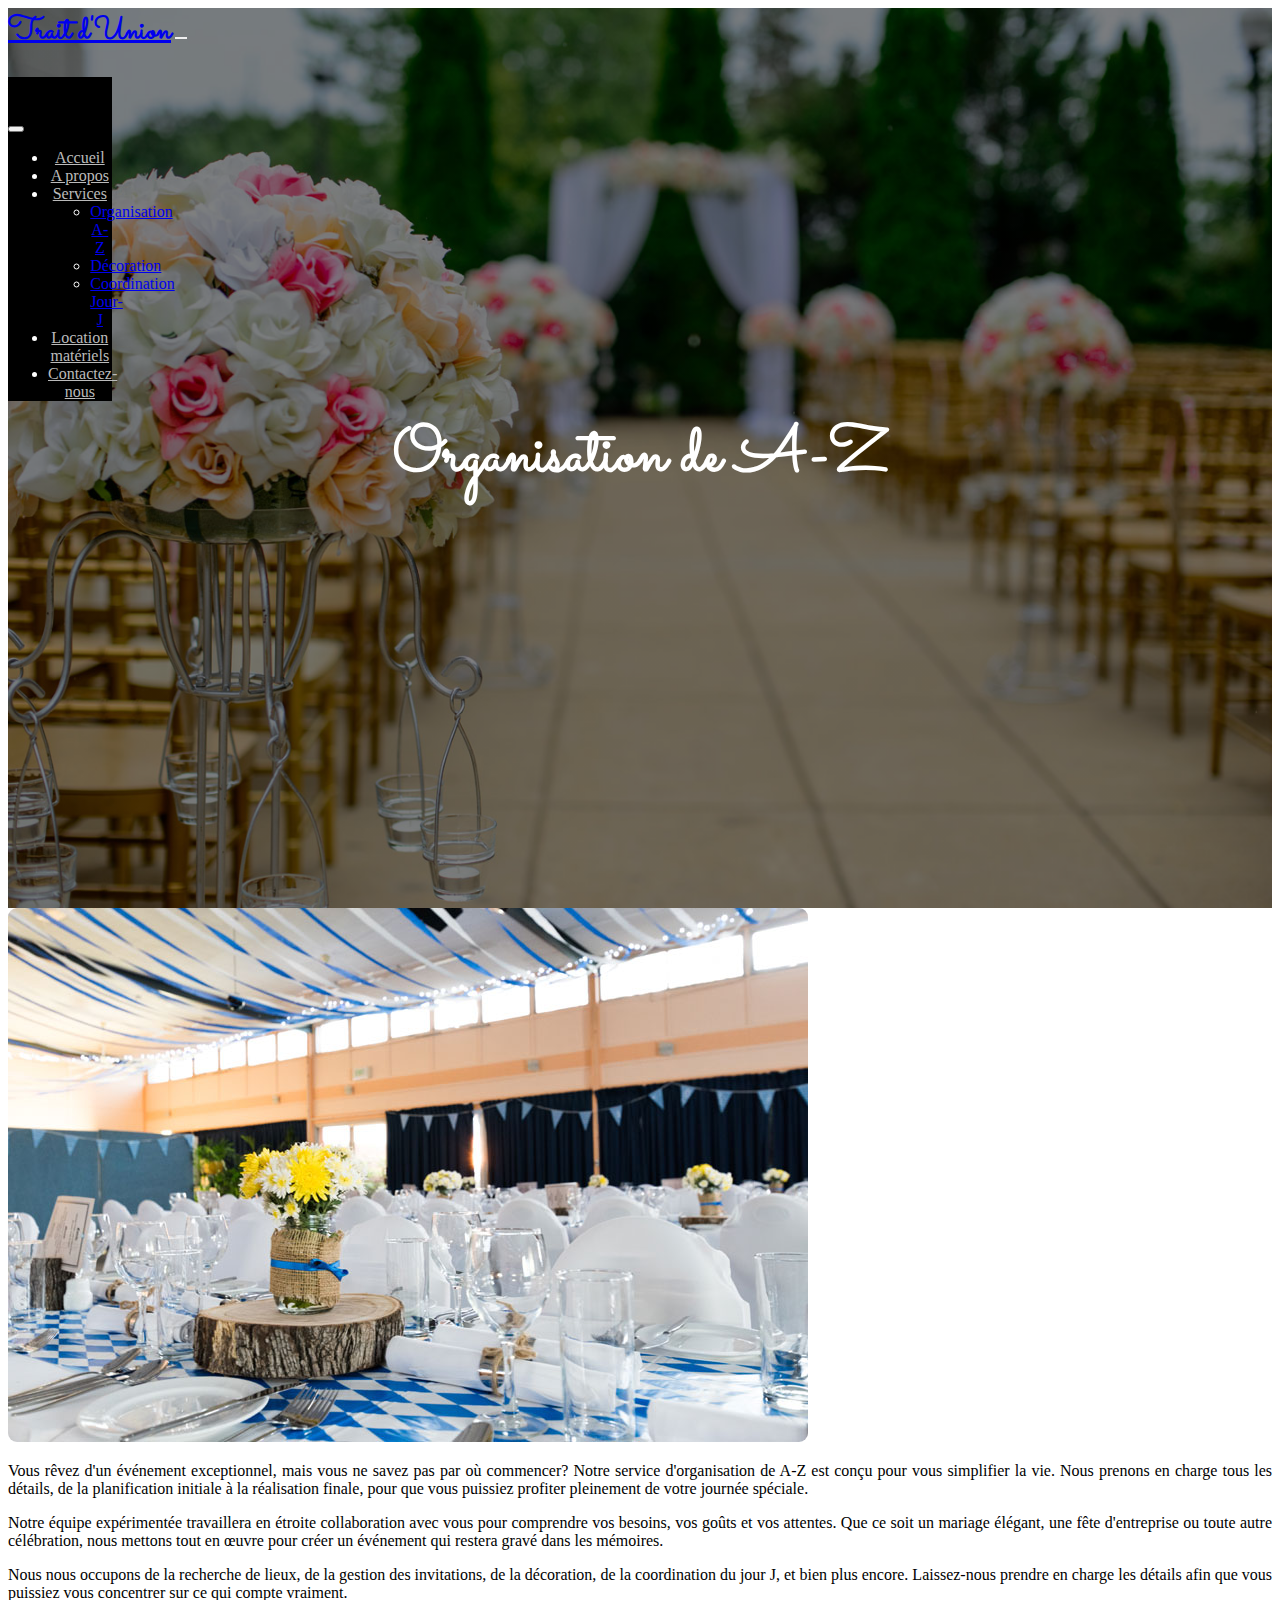
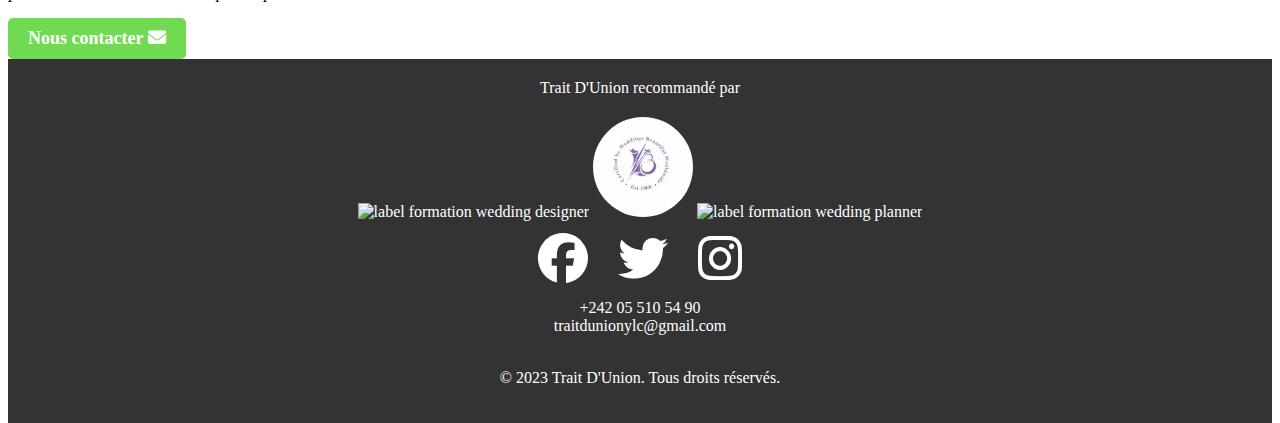
==== az.html @ 95d66e8c "images changes" ====
<!DOCTYPE html>
<html>
<head>
    <meta charset="utf-8">
    <meta http-equiv="X-UA-Compatible" content="IE=edge">
    <title>Trait d'Union</title>
    <meta name="description" content="Bienvenue chez Votre Agence d'Organisation d'Événements, spécialisée dans la planification et l'exécution sans faille d'événements. Contactez-nous pour des événements mémorables et réussis.">
    <meta name="viewport" content="width=device-width, initial-scale=1">
    <link href='https://fonts.googleapis.com/css?family=Work+Sans:400,300,600,400italic,700' rel='stylesheet' type='text/css'>
    <link href="https://fonts.googleapis.com/css?family=Sacramento" rel="stylesheet">
    <link href="https://cdn.jsdelivr.net/npm/bootstrap@5.3.2/dist/css/bootstrap.min.css" rel="stylesheet" integrity="sha384-T3c6CoIi6uLrA9TneNEoa7RxnatzjcDSCmG1MXxSR1GAsXEV/Dwwykc2MPK8M2HN" crossorigin="anonymous">
    <link rel="stylesheet" href="https://fonts.googleapis.com/css2?family=Roboto:wght@400;700&family=Playfair+Display:wght@700&display=swap">
    <link href="https://fonts.googleapis.com/css2?family=Nunito:ital,wght@0,200;0,300;0,400;0,900;1,300;1,1000&display=swap" rel="stylesheet">
    <link rel="stylesheet" href="style.css">
    <link rel="stylesheet" href="https://cdnjs.cloudflare.com/ajax/libs/font-awesome/6.5.1/css/all.min.css">
    <link href="https://unpkg.com/aos@2.3.1/dist/aos.css" rel="stylesheet">
    <script src="anime/lib/anime.min.js"></script>

</head>
<body>

<div class="banner">

    <nav class="navbar navbar-expand-lg navbar-dark">
        <div class="container-fluid">
            <a class="navbar-brand" href="index.html">Trait d'Union</a>
            <button class="navbar-toggler" type="button" data-bs-toggle="offcanvas" data-bs-target="#navbarNav" aria-controls="navbarNav" aria-expanded="false" aria-label="Toggle navigation">
                <span class="navbar-toggler-icon"></span>
            </button>
            <div class="offcanvas offcanvas-end" tabindex="-1" id="navbarNav" aria-labelledby="navbarNavLabel">
                <div class="offcanvas-header">
                    <h5 class="offcanvas-title" id="navbarNavLabel">Menu</h5>
                    <button type="button" class="btn-close text-reset" data-bs-dismiss="offcanvas" aria-label="Close"></button>
                </div>
                <div class="offcanvas-body">
                    <ul class="navbar-nav">
                        <li class="nav-item">
                            <a class="nav-link" href="index.html">Accueil</a>
                        </li>
                        <li class="nav-item">
                            <a class="nav-link" href="#hero">A propos</a>
                        </li>
                        <li class="nav-item dropdown">
                            <a class="nav-link dropdown-toggle" href="#" id="navbarDropdown" role="button" data-bs-toggle="dropdown" aria-expanded="false">
                                Services
                            </a>
                            <ul class="dropdown-menu" aria-labelledby="navbarDropdown">
                                <li><a class="dropdown-item" href="az.html">Organisation A-Z</a></li>
                                <li><a class="dropdown-item" href="deco.html">Décoration</a></li>
                                <li><a class="dropdown-item" href="coord.html">Coordination Jour-J</a></li>
                            </ul>
                        </li>
                        <li class="nav-item">
                            <a class="nav-link" href="location.html">Location matériels</a>
                        </li>
                        <li class="nav-item">
                            <a class="nav-link" href="contact.html">Contactez-nous</a>
                        </li>
                    </ul>
                </div>
            </div>
        </div>
    </nav>

    <div class="banner-text">
        <!-- <h1>Trait</h1>
        <p>D'union</p> -->
        <p class="pub" data-aos="fade-up" data-aos-duration="1000">Organisation de A-Z</p>
    </div>
</div>

<main class="container">

    
    <section class="container mt-5 mb-5">
        <div class="row">
            <div class="col-md-6">
                <img src="images/gallery-2.jpg" class="img-fluid" alt="Illustration" style="border-radius: 9px;">
            </div>
            <div class="col-md-6 mt-1" style="text-align: justify;">
                <p class="">
                    Vous rêvez d'un événement exceptionnel, mais vous ne savez pas par où commencer? Notre service d'organisation de A-Z est conçu pour vous simplifier la vie. Nous prenons en charge tous les détails, de la planification initiale à la réalisation finale, pour que vous puissiez profiter pleinement de votre journée spéciale.
                </p>
    
                <p>
                    Notre équipe expérimentée travaillera en étroite collaboration avec vous pour comprendre vos besoins, vos goûts et vos attentes. Que ce soit un mariage élégant, une fête d'entreprise ou toute autre célébration, nous mettons tout en œuvre pour créer un événement qui restera gravé dans les mémoires.
                </p>
    
                <p>
                    Nous nous occupons de la recherche de lieux, de la gestion des invitations, de la décoration, de la coordination du jour J, et bien plus encore. Laissez-nous prendre en charge les détails afin que vous puissiez vous concentrer sur ce qui compte vraiment.
                </p>
                <a href="contact.html" class="btn btn-anchor">
                    Nous contacter <i class="fa fa-envelope" aria-hidden="true"></i>
                </a>
            </div>
        </div>
    </section>
   


</main>

<footer>
    <div class="container p-3">
        <span>Trait D'Union recommandé par</span>
        <div class="d-flex lab">
                <div class="labels">
                    <a href="http://www.weddingacademy.fr/label-wedding-expert/">
                        <img src="https://cdn.shopify.com/s/files/1/1898/8323/files/Label_Wedding_Designer_160x160@2x.png?v=1516801300" alt="label formation wedding designer"/>
                    </a>
                    <a href="http://www.weddingacademy.fr/label-wedding-expert/">
                        <img src="images/label1.jpg" class="lab-modif" alt="label formation wedding beutiful"/>
                    </a>
                    <a href="https://www.weddingacademy.fr/products/formation-seminaire-wedding-planner">
                        <img src="https://cdn.shopify.com/s/files/1/1898/8323/files/Label_Wedding_Planner_160x160@2x.png?v=1516801248" alt="label formation wedding planner">
                    </a>
                    <!-- Add more labels as needed -->
                </div>
        </div>
        <div class="row">
            <div class="col-lg-12">
                <ul class="social-icons">
                    <li><a href="#" target="_blank"><i class="fab fa-facebook"></i></a></li>
                    <li><a href="#" target="_blank"><i class="fab fa-twitter"></i></a></li>
                    <li><a href="#" target="_blank"><i class="fab fa-instagram"></i></a></li>
                    <!-- Add more social icons as needed -->
                </ul>
            </div>
        </div>
        <div class="">
            +242 05 510 54 90 <br> traitdunionylc@gmail.com
        </div>
        <br>
        <div class="row">
            <div class="col-lg-12">
                <p>&copy; 2023 Trait D'Union. Tous droits réservés.</p>
            </div>
        </div>
    </div>
</footer>


<script src="https://cdn.jsdelivr.net/npm/@popperjs/core@2.11.8/dist/umd/popper.min.js" integrity="sha384-I7E8VVD/ismYTF4hNIPjVp/Zjvgyol6VFvRkX/vR+Vc4jQkC+hVqc2pM8ODewa9r" crossorigin="anonymous"></script>
<script src="https://cdn.jsdelivr.net/npm/bootstrap@5.3.2/dist/js/bootstrap.min.js" integrity="sha384-BBtl+eGJRgqQAUMxJ7pMwbEyER4l1g+O15P+16Ep7Q9Q+zqX6gSbd85u4mG4QzX+" crossorigin="anonymous"></script>
<script src="https://cdnjs.cloudflare.com/ajax/libs/jquery/3.6.0/jquery.min.js"></script>
<script src="https://unpkg.com/aos@2.3.1/dist/aos.js"></script>
<script>
    AOS.init();
  </script>
<script src="script.js"></script>

</body>
</html>
---- style.css ----
body, html {
    height: 100%;
    scroll-behavior: smooth;
}

nav {
    z-index: 100;
    position: absolute;
}

.navbar-brand {
    font-family: "Sacramento", Arial, serif;
    font-size: 2rem;
    font-weight: bold;
}

.banner {
  background-image: linear-gradient(rgba(0, 0, 0, 0.5), rgba(0, 0, 0, 0.5)), url("images/img_bg_4.jpg");
  height: 100%;
  background-position: center;
  background-repeat: no-repeat;
  background-size: cover;
  position: relative;
}


/* .banner-text h1 {
    font-family: "Sacramento", Arial, serif;
    font-size: 100px;
} */

@keyframes fadeIn {
    from {
        opacity: 0;
    }
    to {
        opacity: 1;
    }
}

.banner-text {
    text-align: center;
    position: absolute;
    top: 50%;
    left: 50%;
    transform: translate(-50%, -50%);
}

.banner-text .pub {
    font-family: "Sacramento", Arial, serif;
    color: white;
    font-size: 65px;
    line-height: 1.5;
    font-weight: bold;
    animation: fadeIn 3s ease-out; /* Adjust duration and easing as needed */

}

@media only screen and (max-width: 768px) {
    .banner-text .pub {
        font-size: 60px;
    }
}

@media only screen and (max-width: 600px) {
    .banner-text .pub {
        font-size: 49px;
    }
}

@media only screen and (max-width: 400px) {
    .banner-text .pub {
        font-size: 40px;
    }
}



@keyframes fadeInFromBottom {
    0% {
        transform: translateY(50px);
        opacity: 0;
    }
    100% {
        transform: translateY(0);
        opacity: 1;
    }
}


/* Appliquer l'animation à l'image */
.animate-image {
    animation: fadeInFromBottom 2s ease-out;
    border-radius: 5px;
}

@media only screen and (max-width: 600px) {
    .animate-image {
        width: 100%;
        border-radius: 5px;
    }
}

.offcanvas-end {
    max-width: 50%;
    background-color: black;
}

.navbar-toggler {
    border: none;
}

.navbar-toggler:focus {
    -webkit-box-shadow: none;
    box-shadow: none;
}

.navbar-toggler span {
    color: red;
}

.offcanvas-body {
    color: white;
    text-align: center;
}

.navbar-nav {
    margin-left: auto; /* Push menu items to the right */
}

.nav-link {
    color: #bbb !important;
}

.nav-link:hover {
    color: white !important;
}

.dropdown-menu {
    width: 30%;
    border: none;
    color: white;
    text-align: center;
    margin: auto;
}

.nav-item.dropdown:hover .dropdown-menu {
    display: block;
}

.btn-anchor {
    display: inline-block;
    padding: 10px 20px;
    font-size: 18px;
    font-weight: 700;
    text-align: center;
    text-decoration: none;
    background-color: #70da50;
    color: #fff;
    border-radius: 5px;
    transition: background-color 0.3s;
}

.btn-anchor:hover {
    background-color: green;
}

/* PRESTATIONS */

.prestations-section {
    padding: 80px 0;
    background-image: linear-gradient(rgba(0, 0, 0, 0.5), rgba(0, 0, 0, 0.5)), url("images/TU/2.jpg");  /* Ajoutez une image de fond */
    background-position: center;
    background-repeat: no-repeat;
    background-size: cover;
    color: #fff; /* Couleur du texte sur l'image de fond */

}

.prestations-section a {
    text-decoration: none;
    color: white;
}

/* Nouveau style pour les cartes transparentes */
.prestation-card {
    background-color: rgba(255, 255, 255, 0.1); /* Fond de carte transparent */
    border: none;
    padding: 40px;
    border-radius: 10px;
    box-shadow: 0 0 20px rgba(0, 0, 0, 0.1); /* Ombre légère */
    color: white;
    margin: 20px;
    height: 400px;
    text-align: center;
}

/* Nouveau style pour les icônes dans les cartes */
.prestation-icon {
    font-size: 48px;
    color: #70da50;
    margin-bottom: 20px;
}



/* Galerie */

/* .gallery-section {
    animation: fadeIn 2s ease-out;
} */

.gallery-description {
    font-size: 18px;
    color: #666;
    max-width: 800px;
    margin: 0 auto;
    margin-bottom: 20px;
    text-align: center;
}

.mySlides img {
    vertical-align: middle;
    width: 400px;
    height: 500px;
}

@media only screen and (max-width: 768px) {
    .mySlides img {
        width: 300px;
        height: 300px;
    }
}

@media only screen and (max-width: 600px) {
    .mySlides img {
        width: 200px;
        height: 200px;
    }
}

/* Position the image container (needed to position the left and right arrows) */
.container-style {
    position: relative;
}

/* Hide the images by default */
.mySlides {
    display: none;
}

/* Add a pointer when hovering over the thumbnail images */
.cursor {
    cursor: pointer;
}

/* Next & previous buttons */
.prev, .next {
    cursor: pointer;
    position: absolute;
    top: 40%;
    width: auto;
    padding: 10px;
    margin-top: -50px;
    color: white;
    font-weight: bold;
    font-size: 20px;
    border-radius: 0 3px 3px 0;
    user-select: none;
    -webkit-user-select: none;
}

/* Position the "next button" to the right */
.next {
    right: 12px;
    border-radius: 3px 0 0 3px;
}

/* On hover, add a black background color with a little bit see-through */
.prev:hover, .next:hover {
    background-color: rgba(0, 0, 0, 0.8);
}

/* Number text (1/3 etc) */
.numbertext {
color: #f2f2f2;
    font-size: 12px;
    padding: 8px 12px;
    position: absolute;
    top: 0;
}

/* Container for image text */
.caption-container {
    text-align: center;
    background-color: #222;
    padding: 2px 16px;
    color: white;
}

.row:after {
    content: "";
    display: table;
    clear: both;
}

/* Six columns side by side */
.column {
    float: left;
    width: 16.66%;
}

/* Add a transparency effect for thumnbail images */
.demo {
    opacity: 0.6;
    height: 100px;
}

@media only screen and (max-width: 600px) {
    .demo {
        height: 30px;
    }
}

@media only screen and (max-width: 768px) {
    .demo {
        height: 45px;
    }
}

.active, .demo:hover {
    opacity: 1;
}

/* FOOTER */

footer {
    background-color: #333;
    color: white;
    text-align: center;
    padding: 20px 0;
}

/* Nouveau style pour les icônes de réseaux sociaux */
.social-icons {
    list-style: none;
    padding: 0;
    margin: 0;
    display: flex;
    justify-content: center;
    gap: 10px;
}

/* Nouveau style pour chaque icône de réseau social */
.social-icons li {
    display: inline-block;
    font-size: 50px;
    margin: 10px;
}

/* Couleur des icônes de réseau social */
.social-icons a {
    color: white;
}

/* Nouveau style pour la section des labels */
.lab {
    margin-top: 20px;
    display: flex;
    justify-content: center;
}

/* Nouveau style pour chaque label */
.labels a {
    text-decoration: none;
    width: 30%;
    color: white;
}

.labels a img {
    width: 100px;
}

.lab-modif {
    border-radius: 50%;
}


.products .col-md-4{
    margin-top: 10px;
}

.equipment-card {
    height: 500px;
}

.equipment-card img{
    height: 300px;
}
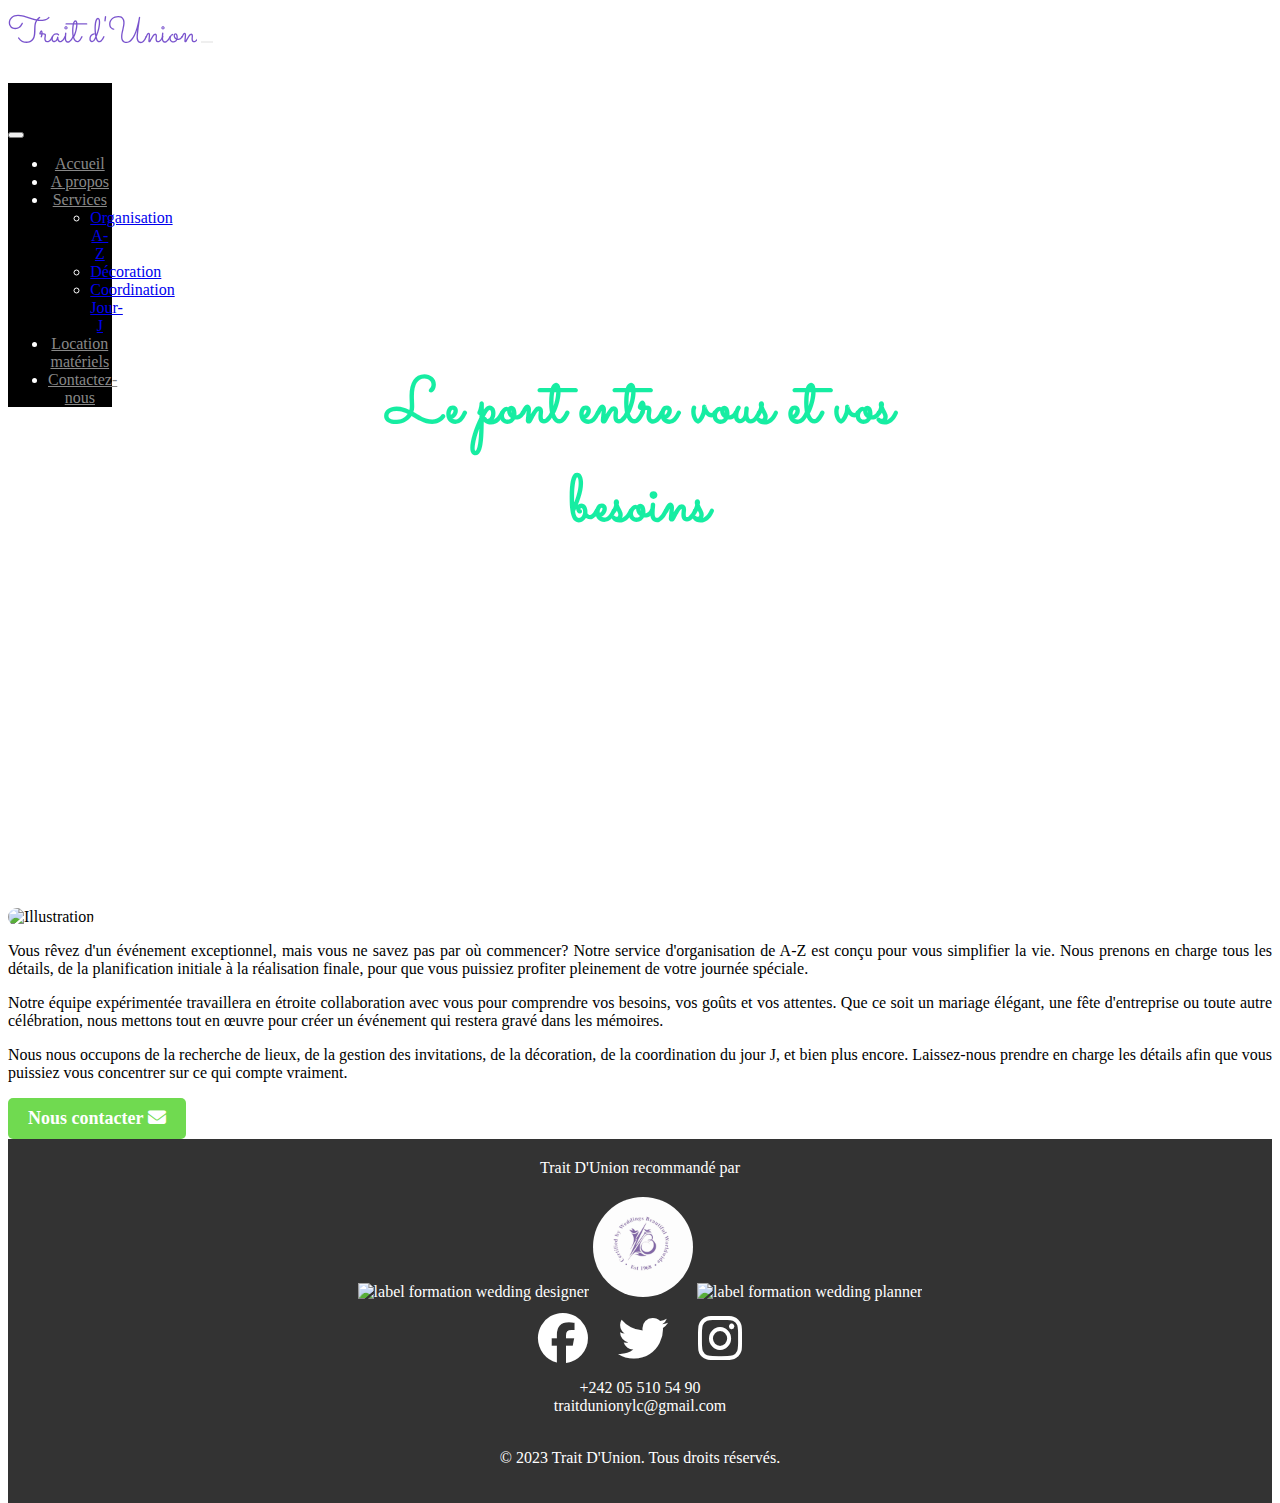
==== commit c77c35a8: "update" ====
--- a/az.html
+++ b/az.html
@@ -62,11 +62,19 @@
         </div>
     </nav>
 
-    <div class="banner-text">
-        <!-- <h1>Trait</h1>
-        <p>D'union</p> -->
-        <p class="pub" data-aos="fade-up" data-aos-duration="1000">Organisation de A-Z</p>
+    <!-- Video Banner -->
+    <div class="video-banner">
+        <video autoplay muted loop id="bg-video">
+            <source src="videos/video2.mp4" type="video/mp4">
+            vidéo non supportée.
+        </video>
+
+        <!-- Content Overlaid on Video -->
+        <div class="banner-text">
+            <p class="pub" data-aos="fade-up" data-aos-duration="1000">Le pont entre vous et vos besoins</p>
+        </div>
     </div>
+
 </div>
 
 <main class="container">
--- a/style.css
+++ b/style.css
@@ -3,6 +3,19 @@
     scroll-behavior: smooth;
 }
 
+.navbar-nav {
+    margin-left: auto; /* Push menu items to the right */
+}
+
+.nav-link {
+    color: #888 !important;
+    font-size: 20       px;
+}
+
+.nav-link:hover {
+    color: #444 !important;
+}
+
 nav {
     z-index: 100;
     position: absolute;
@@ -10,17 +23,88 @@
 
 .navbar-brand {
     font-family: "Sacramento", Arial, serif;
-    font-size: 2rem;
-    font-weight: bold;
-}
-
-.banner {
-  background-image: linear-gradient(rgba(0, 0, 0, 0.5), rgba(0, 0, 0, 0.5)), url("images/img_bg_4.jpg");
+    font-size: 2.3rem;
+    background: linear-gradient(
+        to right,
+        #7953cd 20%,
+        #00affa 30%,
+        #0190cd 70%,
+        #764ada 80%
+    );
+    -webkit-background-clip: text;
+    background-clip: text;
+    -webkit-text-fill-color: transparent;
+    background-size: 500% auto;
+    animation: textShine 2s ease-in-out infinite alternate;
+}
+
+/* .banner {
+  background-image: linear-gradient(rgba(0, 0, 0, 0.5), rgba(0, 0, 0, 0.5)), url("images/TU/back.jpg");
   height: 100%;
   background-position: center;
   background-repeat: no-repeat;
   background-size: cover;
   position: relative;
+} */
+
+/* Style the video banner */
+.video-banner {
+    position: relative;
+    width: 100%;
+    height: 100vh; /* Adjust as needed */
+    overflow: hidden;
+}
+
+/* Style the video element */
+#bg-video {
+    position: absolute;
+    top: 0;
+    left: 0;
+    width: 100%;
+    height: 100%;
+    object-fit: cover; /* Ensures the video covers the entire container */
+}
+
+/* Style the content overlaid on the video */
+.banner-text {
+    position: absolute;
+    top: 50%;
+    left: 50%;
+    transform: translate(-50%, -50%);
+    color: #fff;
+    text-align: center;
+}
+
+.banner-text .pub {
+    font-family: "Sacramento", Arial, serif;
+    color: white;
+    font-size: 65px;
+    line-height: 1.5;
+    font-weight: bold;
+    animation: fadeIn 3s ease-out;
+    background: linear-gradient(
+        to right,
+        #16eda2 20%,
+        #00affa 30%,
+        #0190cd 70%,
+        #764ada 80%
+    );
+    -webkit-background-clip: text;
+    background-clip: text;
+    -webkit-text-fill-color: transparent;
+    background-size: 500% auto;
+    animation: textShine 2s ease-in-out infinite alternate;
+
+}
+
+
+@keyframes textShine {
+    0% {
+        background-position: 0% 50%;
+    }
+    100% {
+        background-position: 100% 50%;
+    }
 }
 
 
@@ -38,23 +122,6 @@
     }
 }
 
-.banner-text {
-    text-align: center;
-    position: absolute;
-    top: 50%;
-    left: 50%;
-    transform: translate(-50%, -50%);
-}
-
-.banner-text .pub {
-    font-family: "Sacramento", Arial, serif;
-    color: white;
-    font-size: 65px;
-    line-height: 1.5;
-    font-weight: bold;
-    animation: fadeIn 3s ease-out; /* Adjust duration and easing as needed */
-
-}
 
 @media only screen and (max-width: 768px) {
     .banner-text .pub {
@@ -124,17 +191,6 @@
     text-align: center;
 }
 
-.navbar-nav {
-    margin-left: auto; /* Push menu items to the right */
-}
-
-.nav-link {
-    color: #bbb !important;
-}
-
-.nav-link:hover {
-    color: white !important;
-}
 
 .dropdown-menu {
     width: 30%;
@@ -169,7 +225,7 @@
 
 .prestations-section {
     padding: 80px 0;
-    background-image: linear-gradient(rgba(0, 0, 0, 0.5), rgba(0, 0, 0, 0.5)), url("images/TU/2.jpg");  /* Ajoutez une image de fond */
+    background-image: linear-gradient(rgba(0, 0, 0, 0.5), rgba(0, 0, 0, 0.5)), url("images/TU/back.jpg");  /* Ajoutez une image de fond */
     background-position: center;
     background-repeat: no-repeat;
     background-size: cover;
@@ -396,4 +452,21 @@
 
 .equipment-card img{
     height: 300px;
-}+}
+
+/*Whatsapp icon*/
+
+.whatsapp-button {
+    position: fixed;
+    width: 95px;
+    height: 95px;
+    bottom: 5px;
+    right: 5px;
+    z-index: 999;
+}
+
+.fa-square-whatsapp {
+    font-size: 80px;
+    cursor: pointer;
+    color: green;
+}
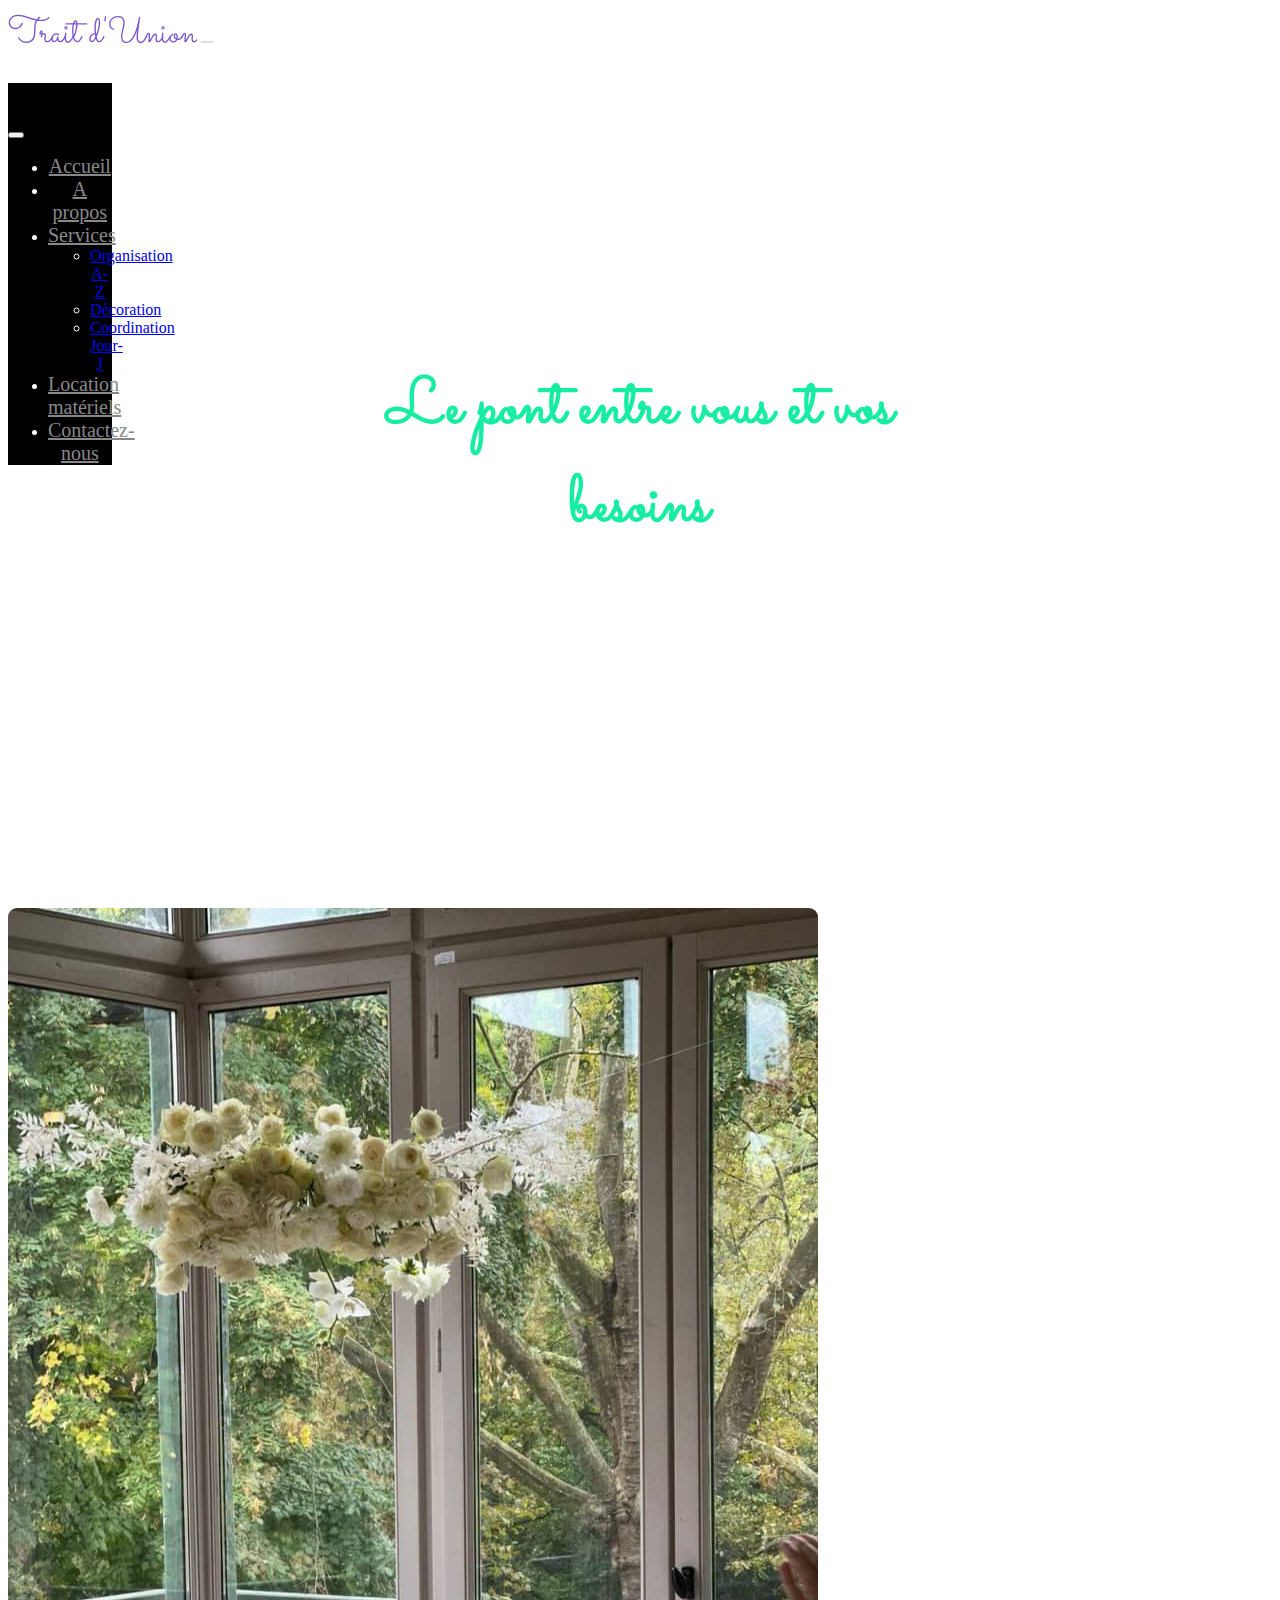
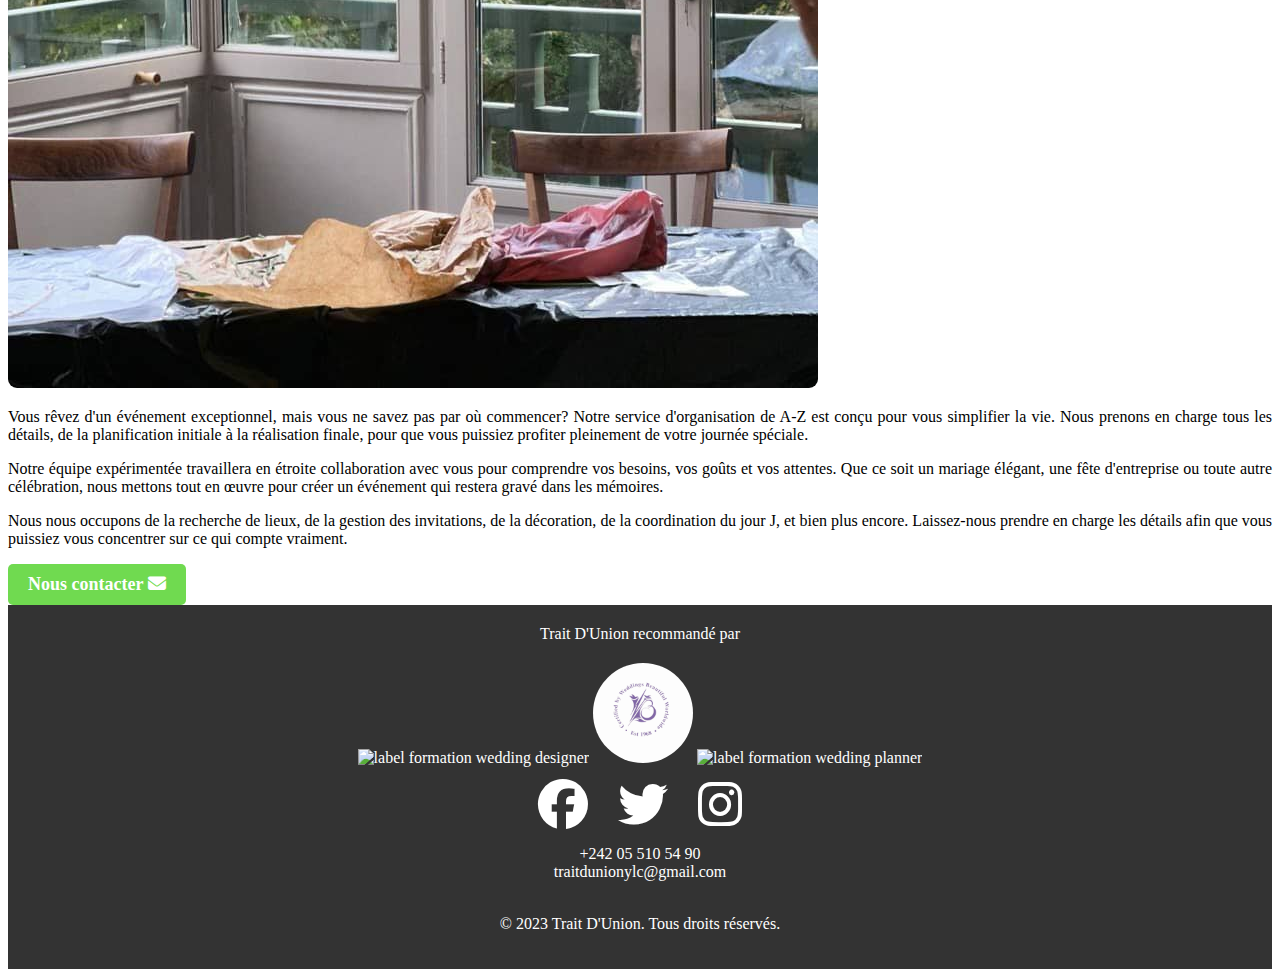
==== commit 6de10793: "update" ====
--- a/az.html
+++ b/az.html
@@ -38,7 +38,7 @@
                             <a class="nav-link" href="index.html">Accueil</a>
                         </li>
                         <li class="nav-item">
-                            <a class="nav-link" href="#hero">A propos</a>
+                            <a class="nav-link" href="index.html#hero">A propos</a>
                         </li>
                         <li class="nav-item dropdown">
                             <a class="nav-link dropdown-toggle" href="#" id="navbarDropdown" role="button" data-bs-toggle="dropdown" aria-expanded="false">
@@ -83,7 +83,7 @@
     <section class="container mt-5 mb-5">
         <div class="row">
             <div class="col-md-6">
-                <img src="images/gallery-2.jpg" class="img-fluid" alt="Illustration" style="border-radius: 9px;">
+                <img src="images/TU/9.jpg" class="img-fluid" alt="Illustration" style="border-radius: 9px;">
             </div>
             <div class="col-md-6 mt-1" style="text-align: justify;">
                 <p class="">
--- a/style.css
+++ b/style.css
@@ -3,13 +3,17 @@
     scroll-behavior: smooth;
 }
 
+.navbar-toggler {
+    background-color: #ddd;
+}
+
 .navbar-nav {
     margin-left: auto; /* Push menu items to the right */
 }
 
 .nav-link {
     color: #888 !important;
-    font-size: 20       px;
+    font-size: 20px;
 }
 
 .nav-link:hover {
@@ -19,6 +23,7 @@
 nav {
     z-index: 100;
     position: absolute;
+    background-color: #fff;
 }
 
 .navbar-brand {
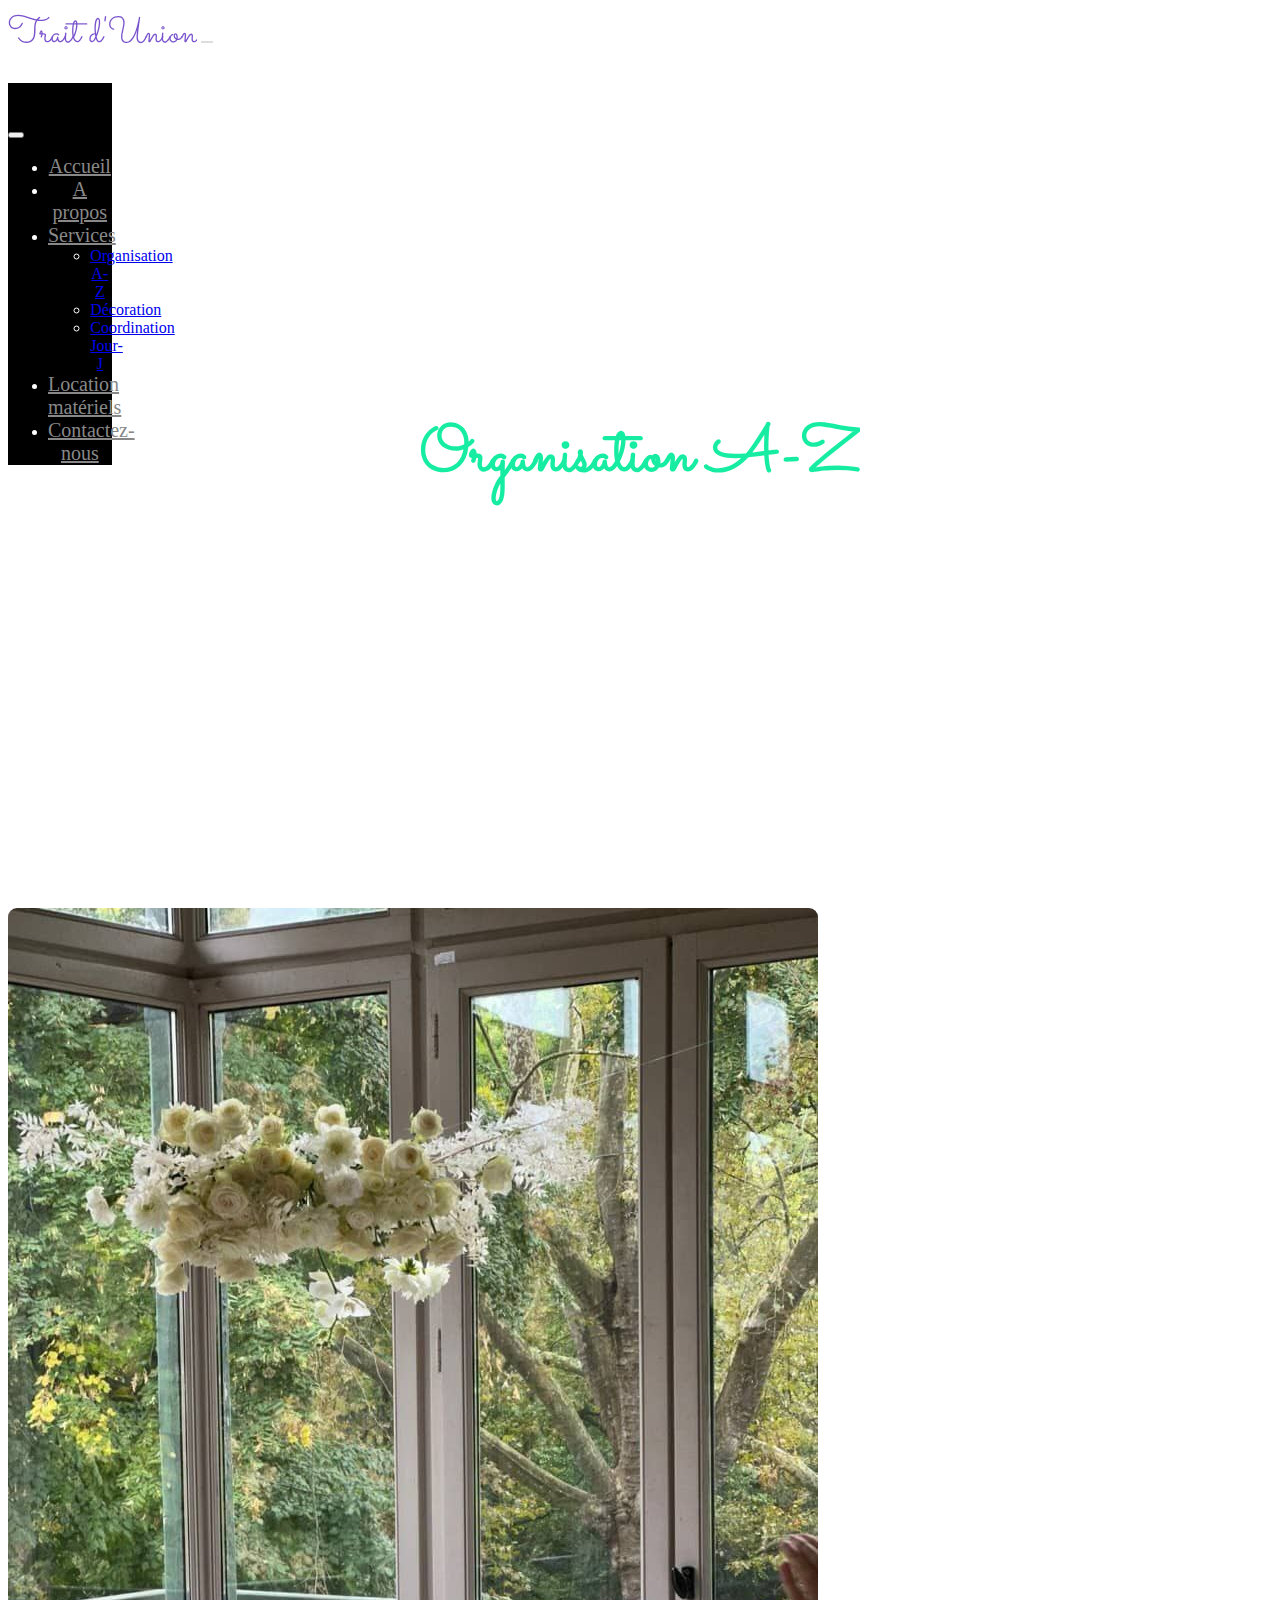
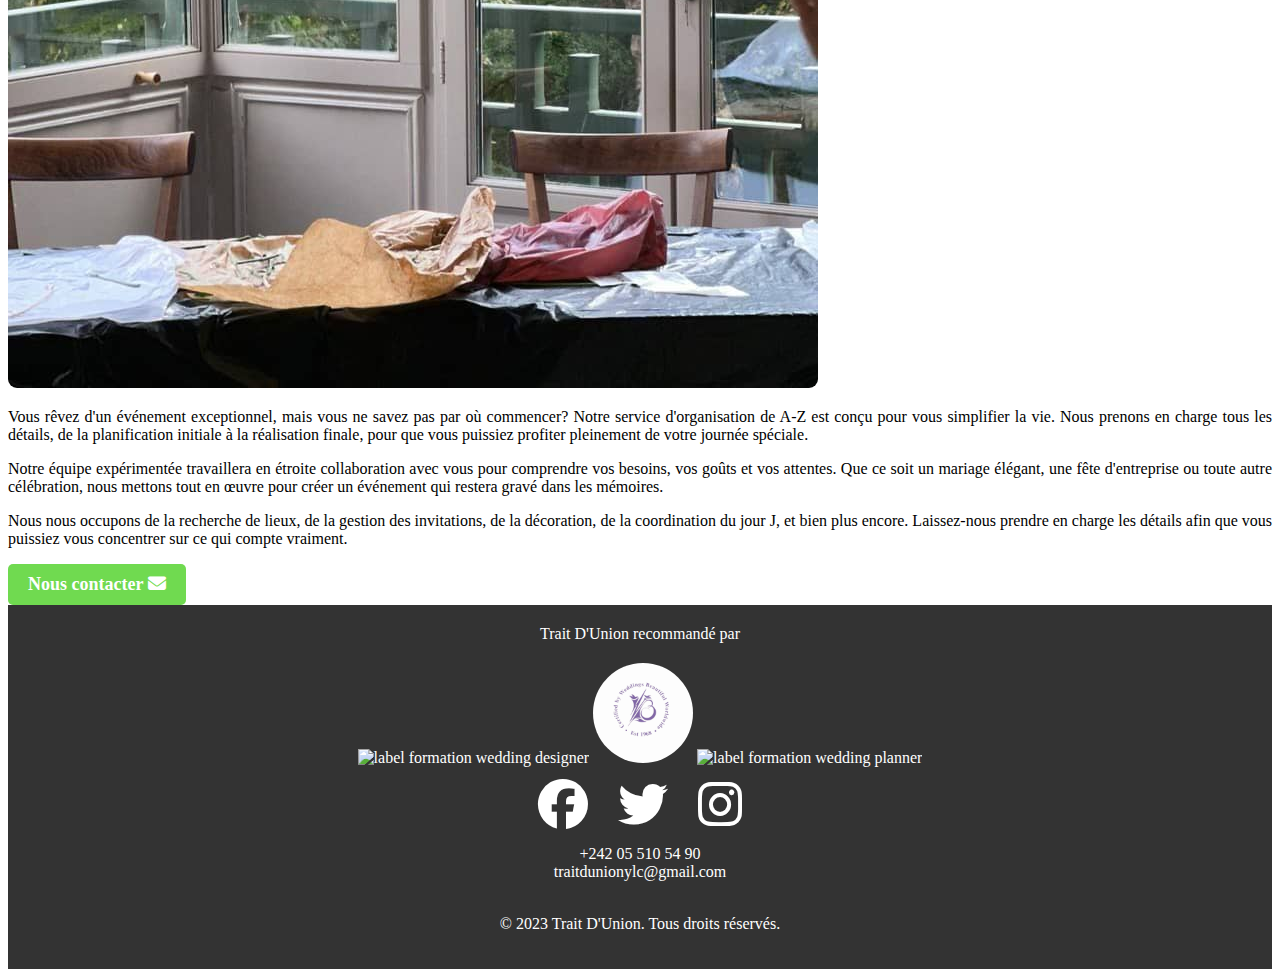
==== commit 63ced357: "update" ====
--- a/az.html
+++ b/az.html
@@ -71,7 +71,7 @@
 
         <!-- Content Overlaid on Video -->
         <div class="banner-text">
-            <p class="pub" data-aos="fade-up" data-aos-duration="1000">Le pont entre vous et vos besoins</p>
+            <p class="pub" data-aos="fade-up" data-aos-duration="1000">Organisation A-Z</p>
         </div>
     </div>
 
